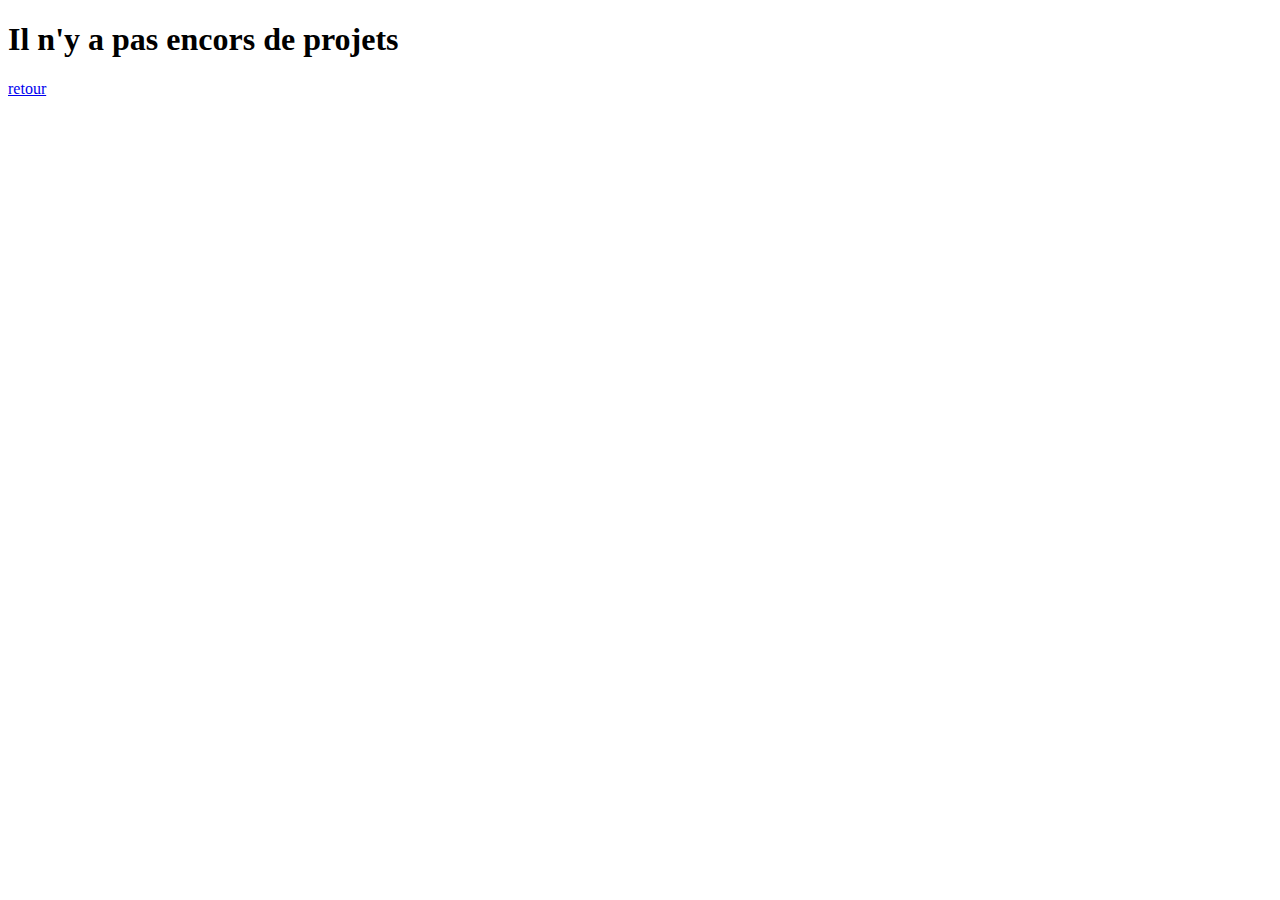
==== pages_project/project01.html @ a468dcb0 "Premier commit" ====
<!DOCTYPE html>
<html lang="en">
<head>
    <meta charset="UTF-8">
    <meta name="viewport" content="width=device-width, initial-scale=1.0">
    <title>Projet01</title>
</head>
<body>
    <h1>Il n'y a pas encors de projets</h1>
    <a href="../index.html"> retour</a>
</body>
</html>
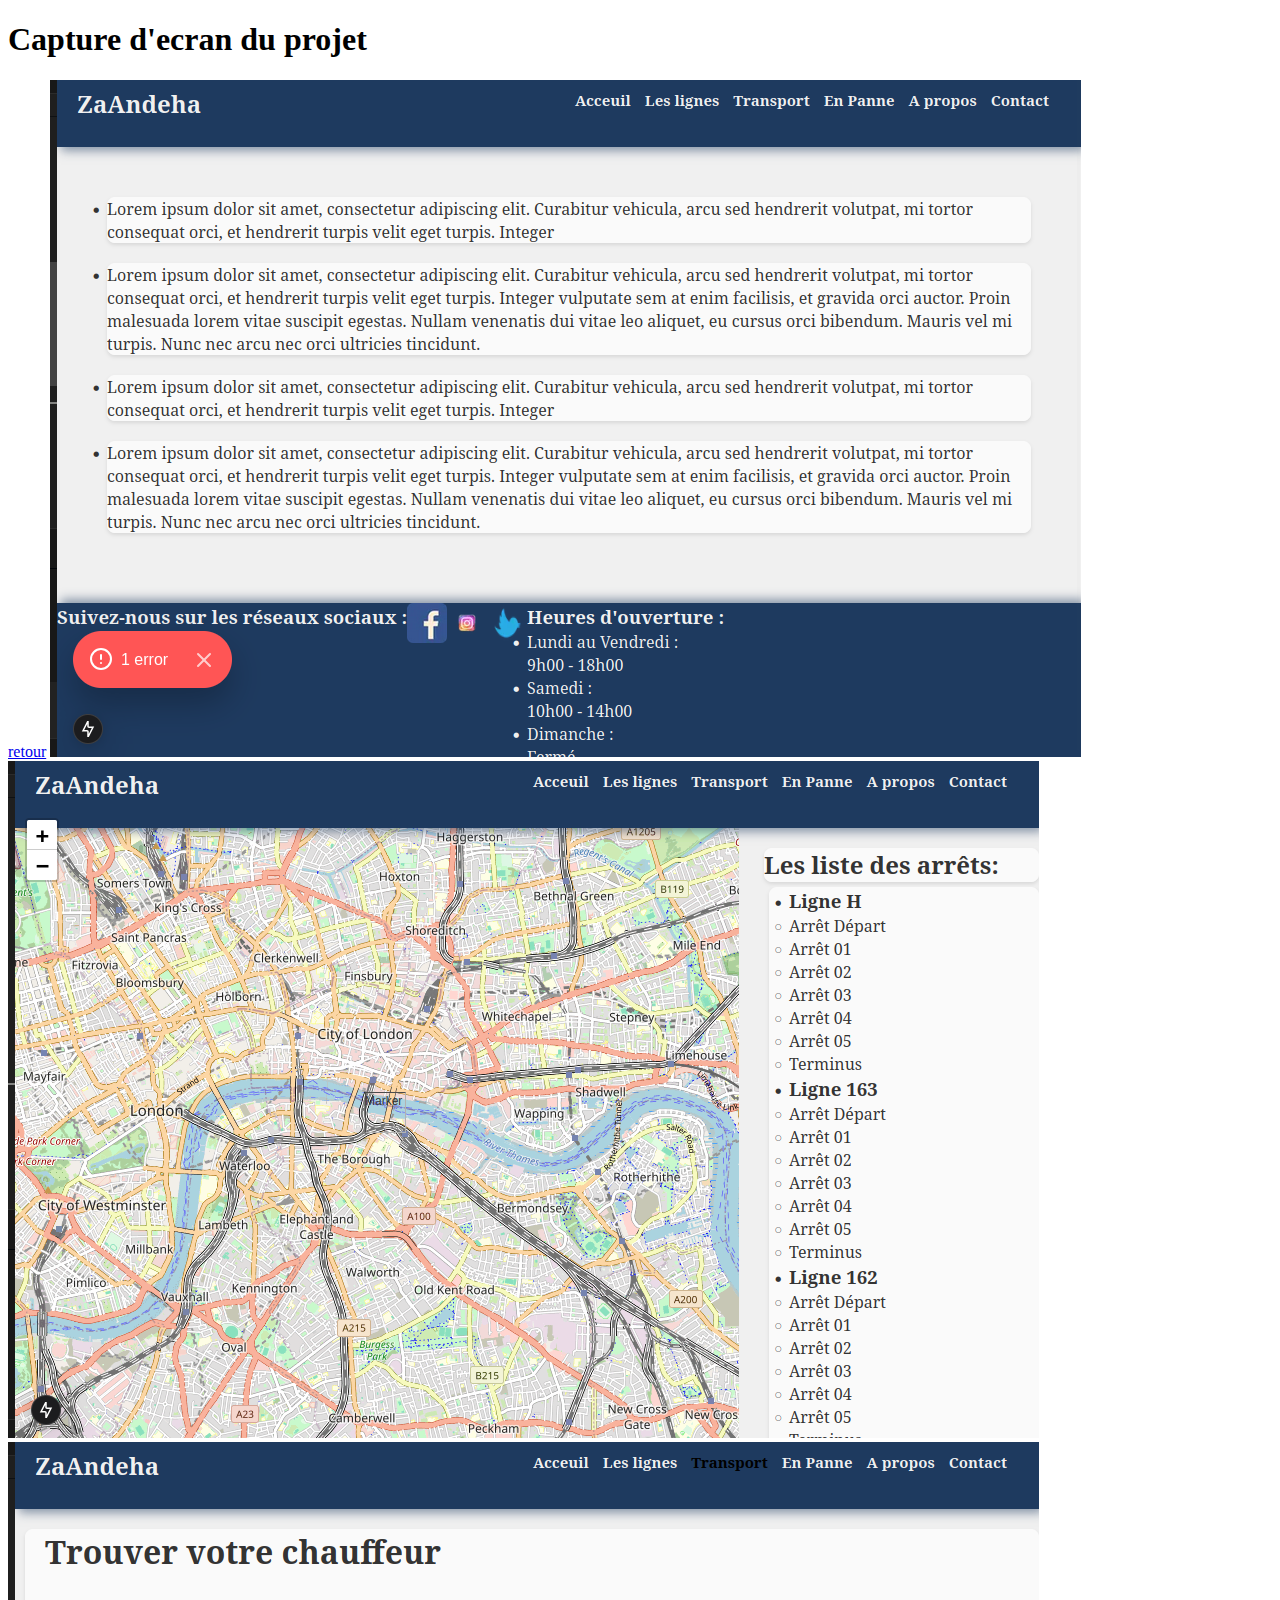
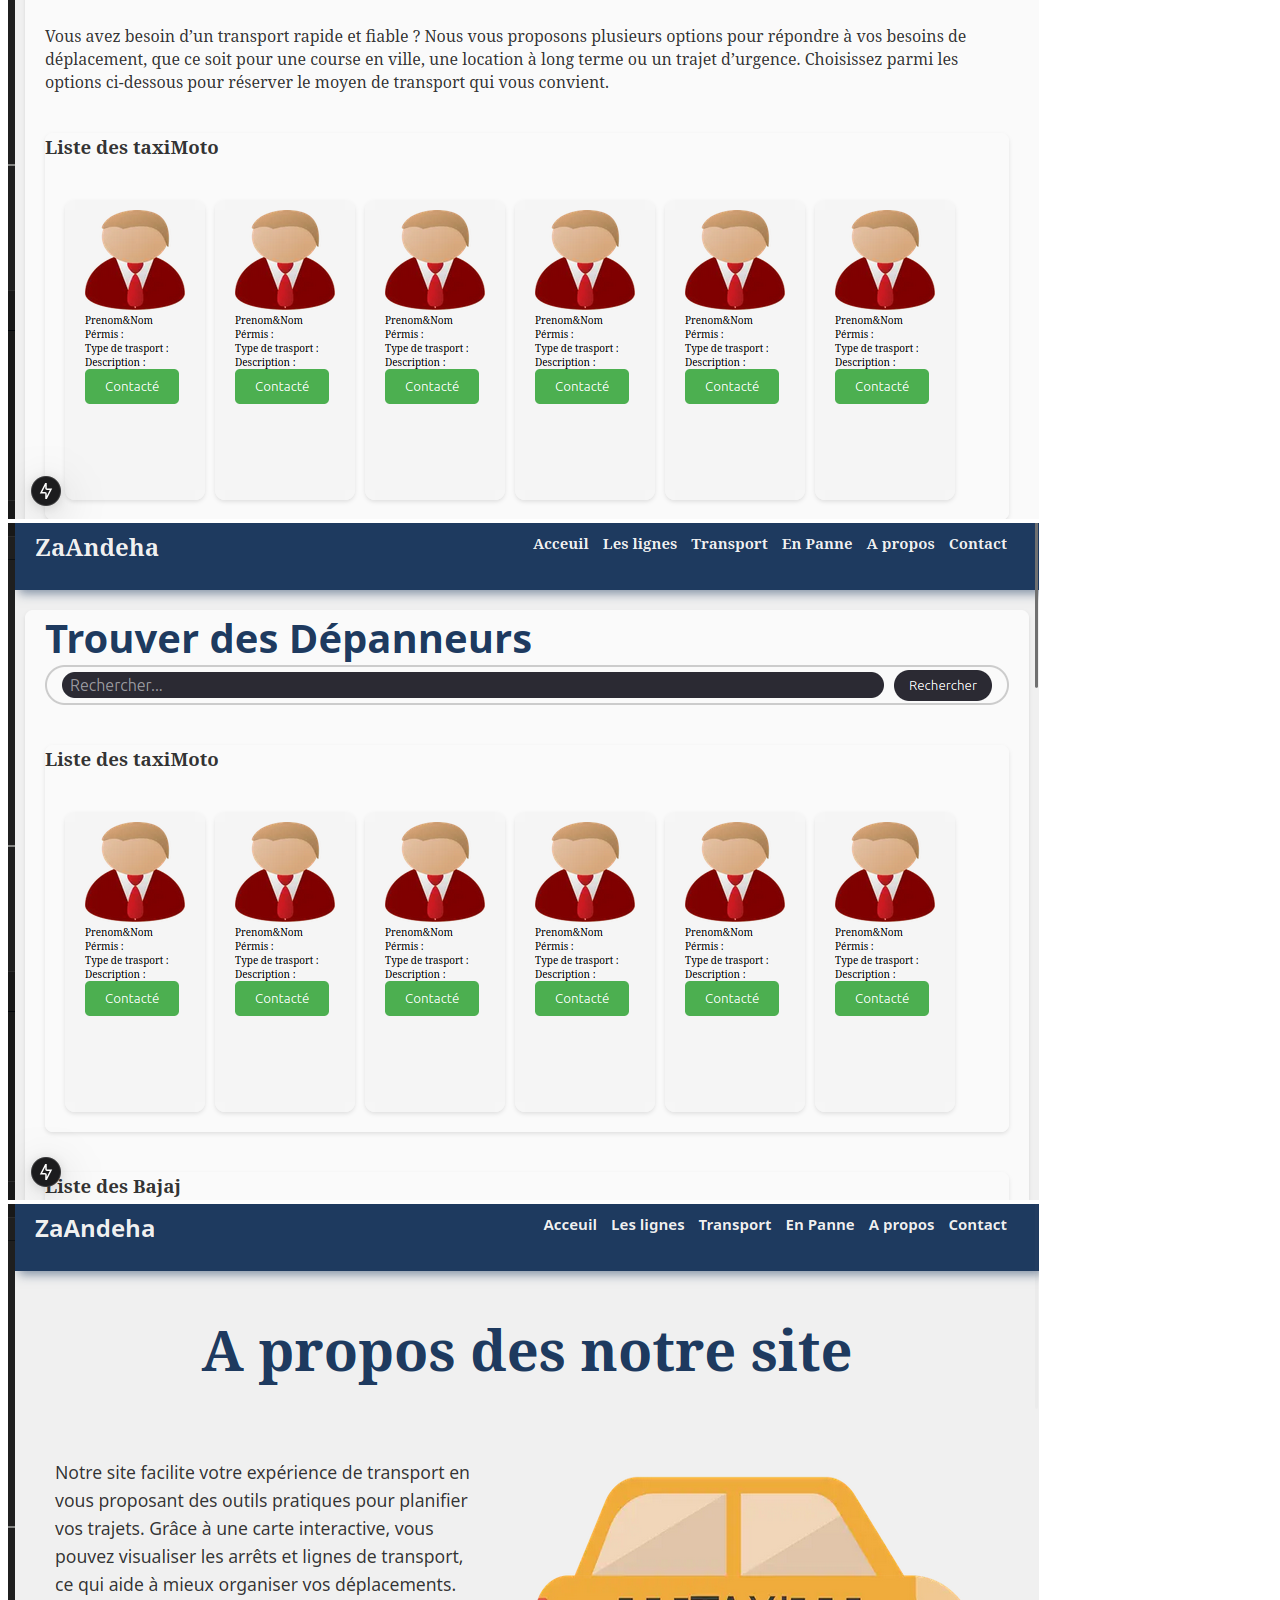
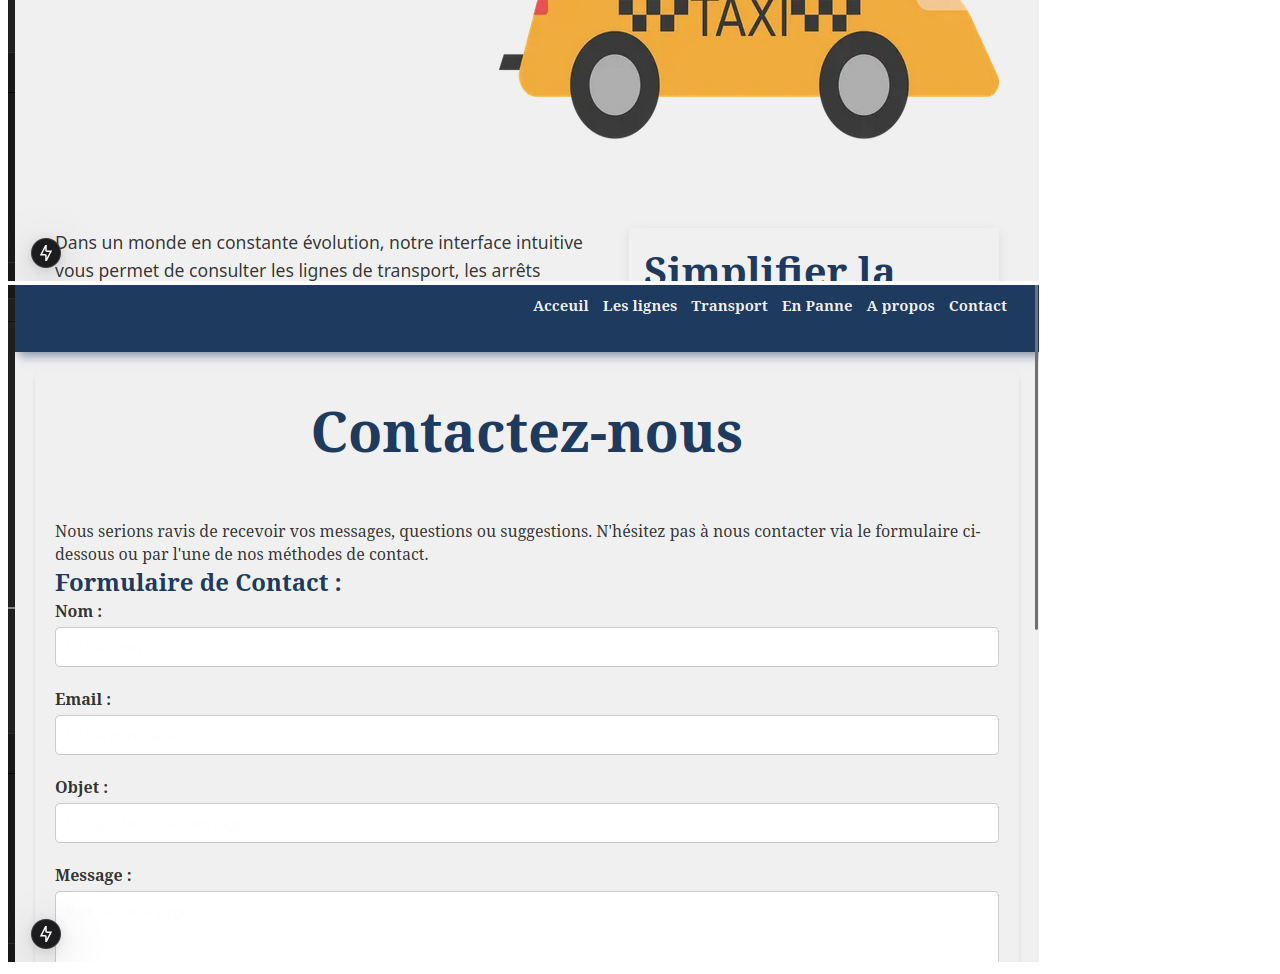
==== commit 336ee7d1: "Ajout du projet" ====
--- a/pages_project/project01.html
+++ b/pages_project/project01.html
@@ -6,7 +6,14 @@
     <title>Projet01</title>
 </head>
 <body>
-    <h1>Il n'y a pas encors de projets</h1>
+    <h1>Capture d'ecran du projet</h1>
     <a href="../index.html"> retour</a>
+    <img src="../asset/projet01/01.png" alt="accueil" >
+    <img src="../asset/projet01/02.png" alt="ligne" >
+    <img src="../asset/projet01/03.png" alt="Transport" >
+    <img src="../asset/projet01/04.png" alt="en panne" >
+    <img src="../asset/projet01/05.png" alt="apropos" >
+    <img src="../asset/projet01/06.png" alt="contact" >
+ 
 </body>
 </html>